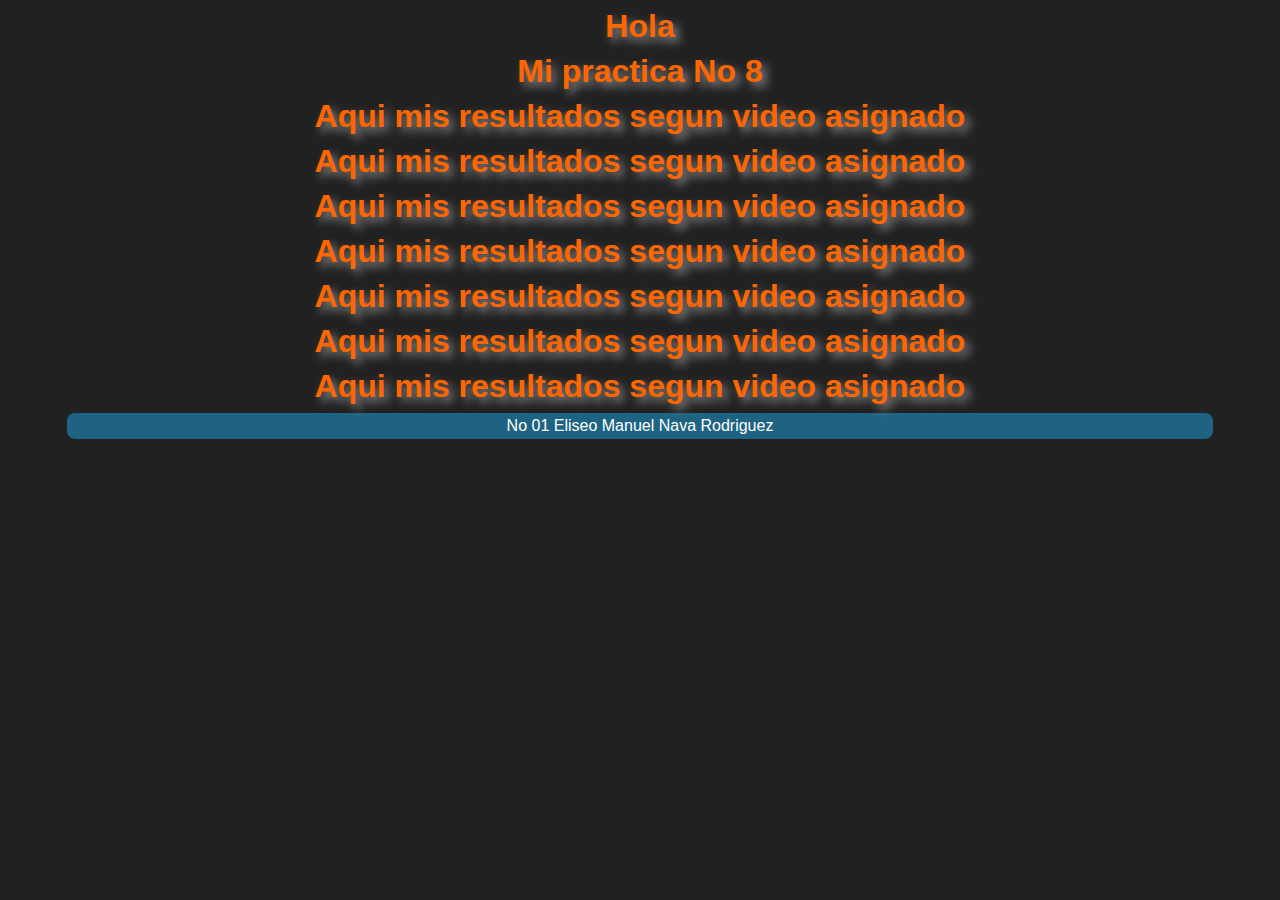
==== index.html @ 73be9809 "Rename index_01.html to index.html" ====
<!DOCTYPE html>
<html lang="en">
<head>
    <meta charset="UTF-8">
    <meta name="viewport" content="width=device-width, initial-scale=1.0">
    <title>01 Nava Eliseo</title>
    <link rel="stylesheet" href="style.css">
</head>
<body>
    <h1>Hola</h1>


    <h1>Mi practica No 8</h1>
    <h1>Aqui mis resultados segun video asignado</h1>
     <h1>Aqui mis resultados segun video asignado</h1>
     <h1>Aqui mis resultados segun video asignado</h1>
     <h1>Aqui mis resultados segun video asignado</h1>
     <h1>Aqui mis resultados segun video asignado</h1>
     <h1>Aqui mis resultados segun video asignado</h1>
     <h1>Aqui mis resultados segun video asignado</h1>
   


    <header>No 01 Eliseo Manuel Nava Rodriguez</header>


</body>
</html>
---- style.css ----
body{
    background-color:#212121;
    color:#fff;
    text-align:center;
    font-family:Helvetica;
  }
  
  @media only screen and (min-width:400px){
    header,nav,section,article,aside,footer{
      width:100%;
    }
  }
  
  h1{
    color:#f60;
    margin: .25em auto;
    text-align:center;
    width:90%;
    text-shadow:5px 5px 10px rgba(255,255,255,0.5);
  }
  
  header,footer,article{
     width:90%;
  }
  nav,aside,section,header,footer,article{
    background-color:#1e6381;
    border-radius:.50em;
    text-align:center;
    margin:.25em auto;
    padding: .25em;
    
  }
  nav,aside {
    width: 24%;
    text-align:center;
    height:400px;
  }
  section {
    width: 40%;
    height:400px;
  }
  nav,section,aside{
    display:inline-block;
  }
  
  #cabecera,#articulo,#pie{
    background-color:#011e30;
    text-align:center;
    width:95%; 
  }
  
  #articulo{
    min-height:150px;
  }
  
  #asaid{
    float:right;
    margin-right:56px;
  }
  #navegador{
    float:left;
    margin-left:56px;
  }
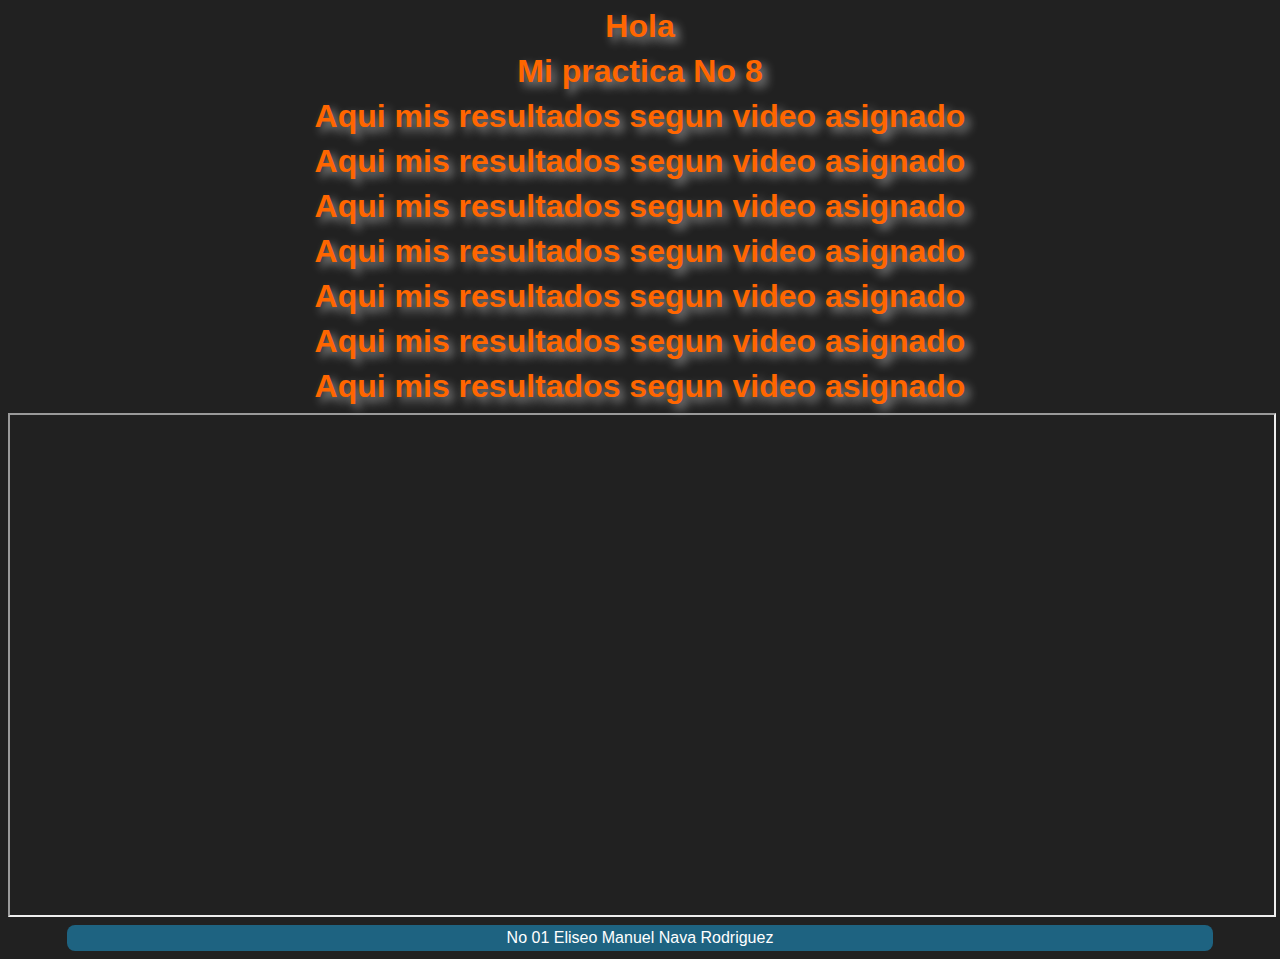
==== commit f66dc31c: "Update index.html" ====
--- a/index.html
+++ b/index.html
@@ -19,7 +19,7 @@
      <h1>Aqui mis resultados segun video asignado</h1>
      <h1>Aqui mis resultados segun video asignado</h1>
    
-
+<iframe src="https://paiza.io/projects/e/NsFKn5Nw5KEP1qcnFbQXmg?theme=twilight" width="100%" height="500" scrolling="no" seamless="seamless"></iframe>
 
     <header>No 01 Eliseo Manuel Nava Rodriguez</header>
 
